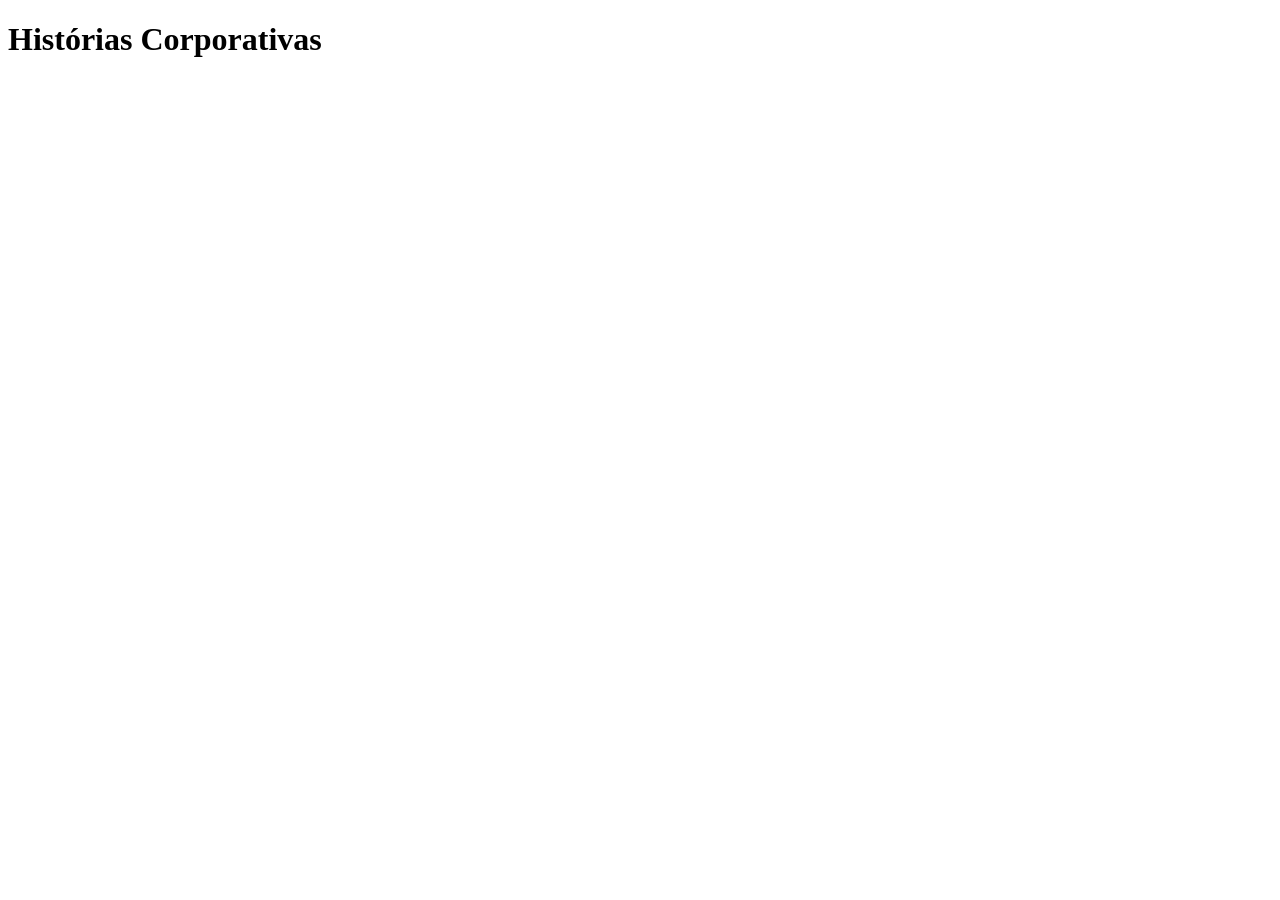
==== index.html @ 8f21bcec "salvar" ====
<!DOCTYPE html>
<html lang="pr-br">
<head>
    <meta charset="UTF-8">
    <meta name="viewport" content="width=device-width, initial-scale=1.0">
    <title>Histórias Corporativas</title>
</head>
<body>
    <h1>Histórias Corporativas</h1>
</body>
</html>
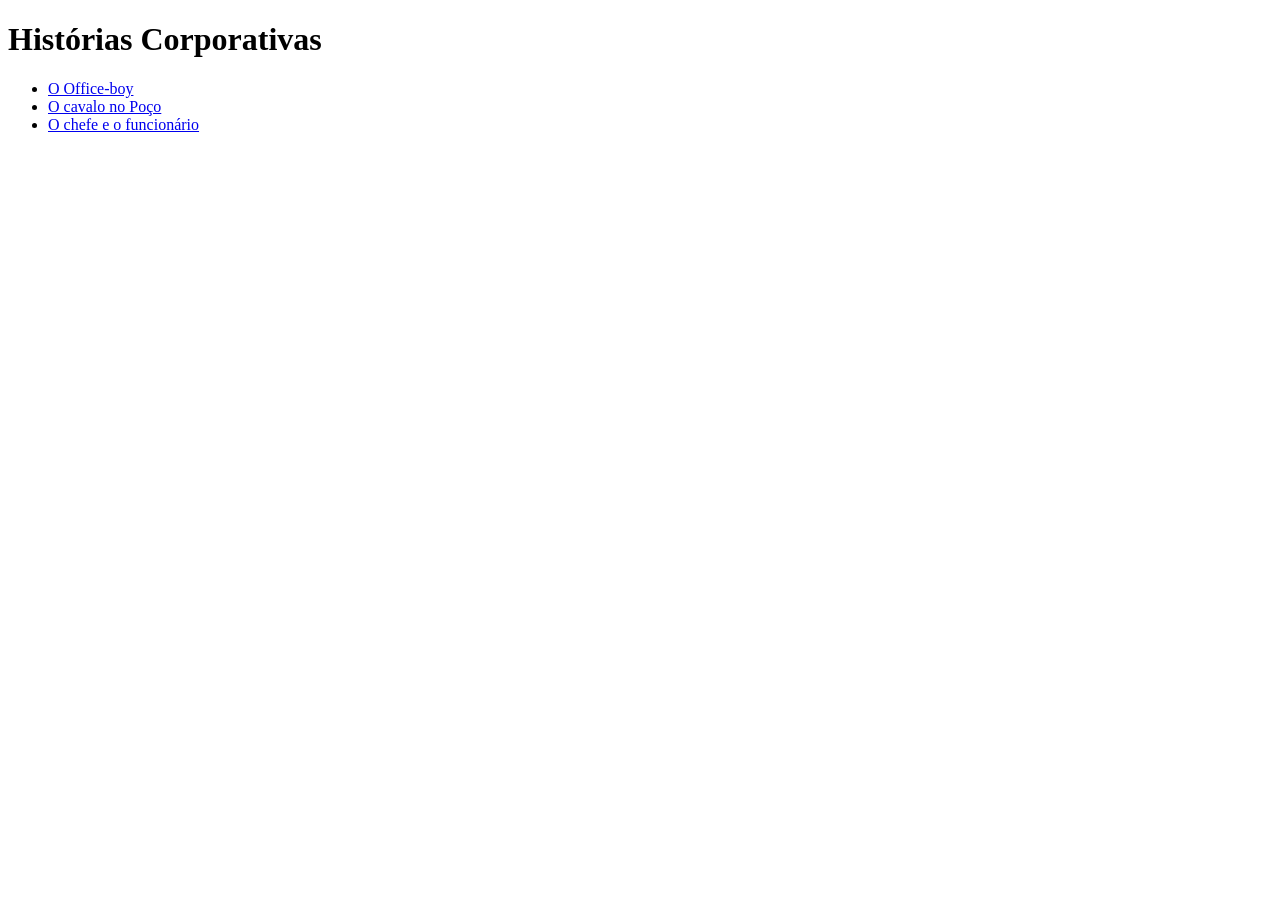
==== commit 10361b93: "2" ====
--- a/index.html
+++ b/index.html
@@ -7,5 +7,10 @@
 </head>
 <body>
     <h1>Histórias Corporativas</h1>
+    <ul>
+       <li> <a href="officeboy.html"> O Office-boy</a> </li>
+       <li> <a href="cavalonopoco.html">O cavalo no Poço</a></li>
+       <li> <a href="chefeeofuncionario.html">O chefe e o funcionário</a> </li> 
+    </ul>
 </body>
 </html>
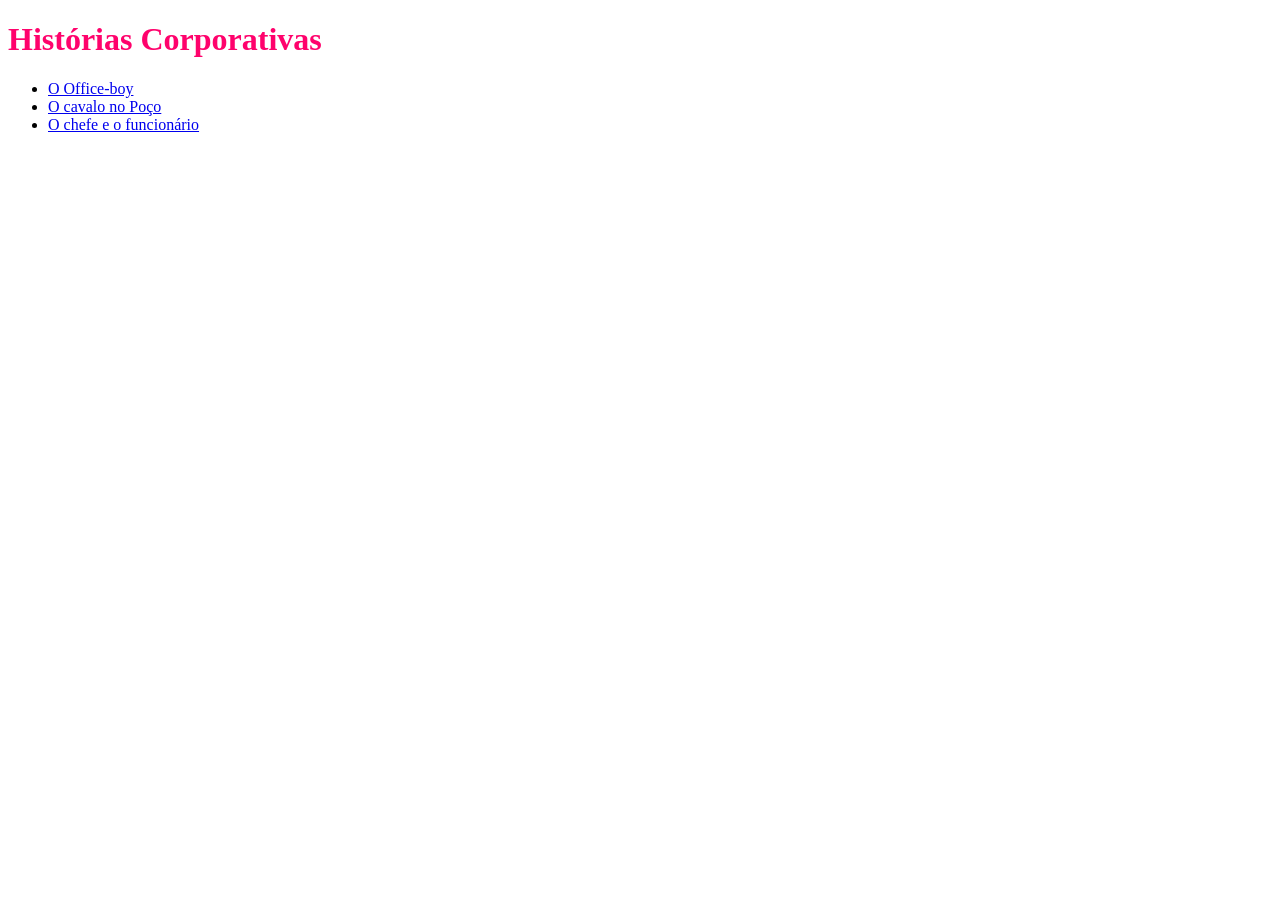
==== commit 1376a678: "acabei" ====
--- a/index.html
+++ b/index.html
@@ -13,4 +13,10 @@
        <li> <a href="chefeeofuncionario.html">O chefe e o funcionário</a> </li> 
     </ul>
 </body>
-</html>+</html>
+<head>
+  <style>
+    h1 { color: rgb(255, 2, 108); }
+    p { color: #d60606; }
+  </style>
+</head>
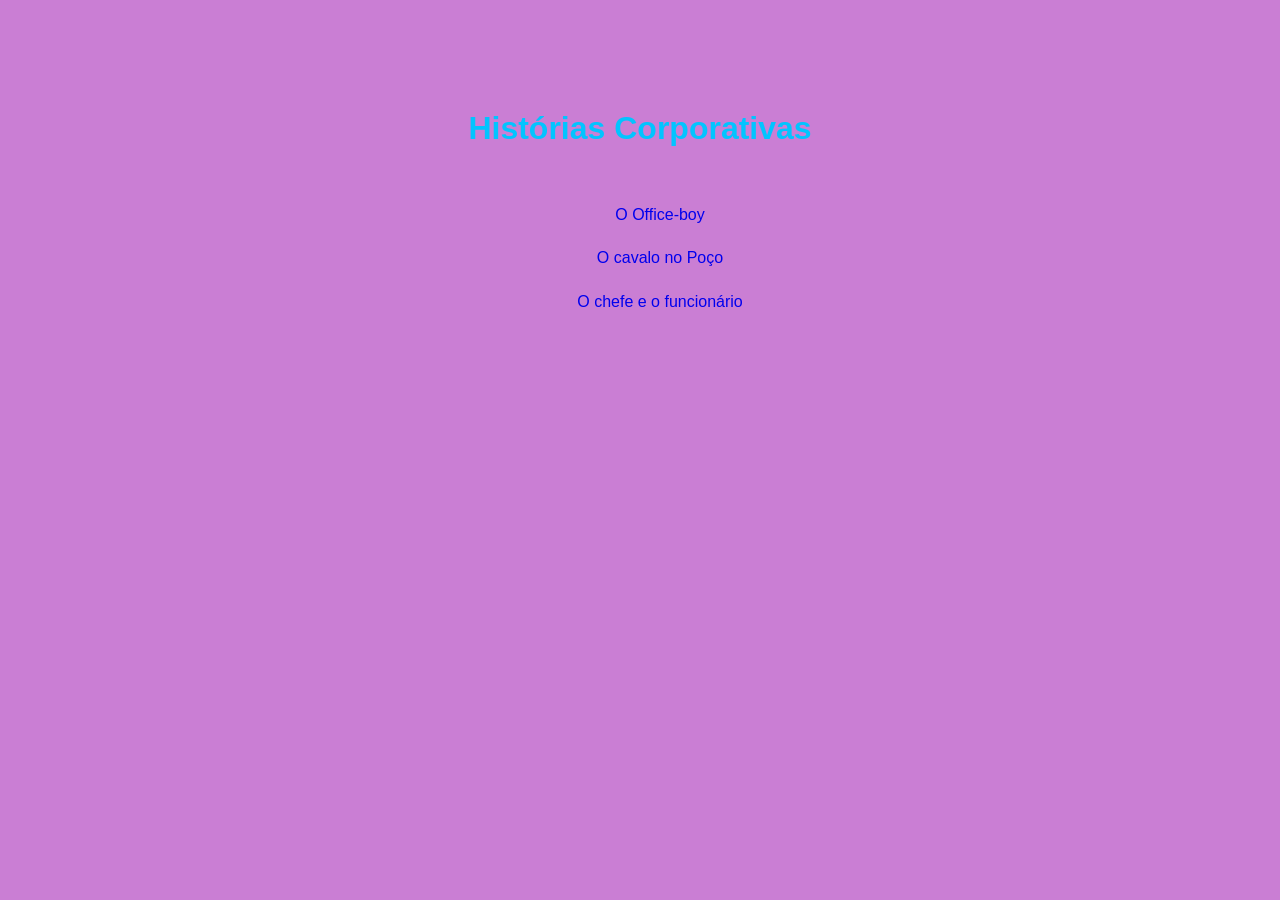
==== commit 3ced59ef: "11" ====
--- a/index.html
+++ b/index.html
@@ -1,22 +1,51 @@
 <!DOCTYPE html>
 <html lang="pr-br">
+
 <head>
-    <meta charset="UTF-8">
-    <meta name="viewport" content="width=device-width, initial-scale=1.0">
-    <title>Histórias Corporativas</title>
+  <meta charset="UTF-8">
+  <meta name="viewport" content="width=device-width, initial-scale=1.0">
+  <title>Histórias Corporativas</title>
+  <!-- <link rel="stylesheet" href="style.css"> -->
+  <style>
+    body {
+      background-color: rgb(202, 126, 212);
+      line-height: 2.7;
+      font-family: sans-serif;
+      text-align: center;
+      margin: 2em;
+      padding: 2em;
+      color: rgb(17, 238, 201);
+    }
+
+    ul {
+      list-style-type: none;
+    }
+
+    a {
+      text-decoration: none;
+    }
+  </style>
 </head>
+
 <body>
-    <h1>Histórias Corporativas</h1>
-    <ul>
-       <li> <a href="officeboy.html"> O Office-boy</a> </li>
-       <li> <a href="cavalonopoco.html">O cavalo no Poço</a></li>
-       <li> <a href="chefeeofuncionario.html">O chefe e o funcionário</a> </li> 
-    </ul>
+  <h1>Histórias Corporativas</h1>
+  <ul>
+    <li> <a href="officeboy.html"> O Office-boy</a> </li>
+    <li> <a href="cavalonopoco.html">O cavalo no Poço</a></li>
+    <li> <a href="chefeeofuncionario.html">O chefe e o funcionário</a> </li>
+  </ul>
 </body>
+
 </html>
+
 <head>
   <style>
-    h1 { color: rgb(255, 2, 108); }
-    p { color: #d60606; }
+    h1 {
+      color: rgb(2, 196, 255);
+    }
+
+    p {
+      color: #15f0e5;
+    }
   </style>
-</head>
+</head>
--- a/style.css
+++ b/style.css
@@ -0,0 +1,19 @@
+body{
+    background-color: rgb(7, 3, 10);
+    line-height: 1.5;
+    font-family: sans-serif;
+    text-align: justify;
+    margin: 2em;
+    padding: 2em;
+    color: rgb(17, 238, 201);
+    border: solid 1px;
+}
+
+h1{
+    text-align: center;
+    font-size: 13px;
+}
+h2{
+    text-align: center;
+    color: rgb(10, 218, 190);
+}
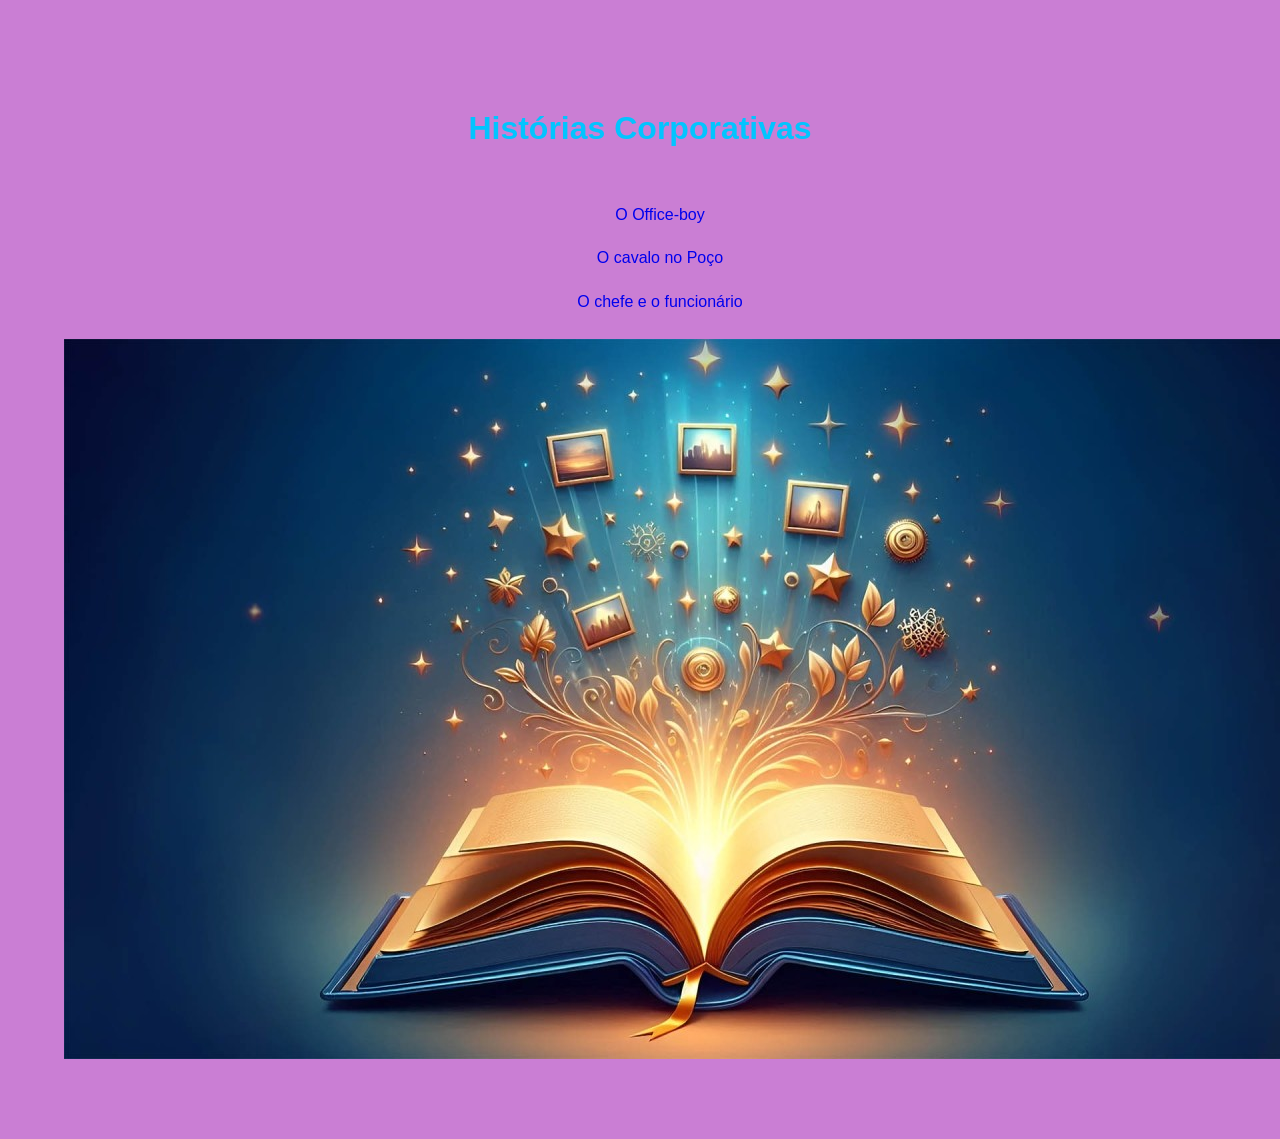
==== commit ba2c4258: "08" ====
--- a/index.html
+++ b/index.html
@@ -24,6 +24,14 @@
     a {
       text-decoration: none;
     }
+
+    h1 {
+      color: rgb(2, 196, 255);
+    }
+
+    p {
+      color: #15f0e5;
+    }
   </style>
 </head>
 
@@ -34,18 +42,8 @@
     <li> <a href="cavalonopoco.html">O cavalo no Poço</a></li>
     <li> <a href="chefeeofuncionario.html">O chefe e o funcionário</a> </li>
   </ul>
+
+  <img src="home.jpeg" alt="">
 </body>
 
-</html>
-
-<head>
-  <style>
-    h1 {
-      color: rgb(2, 196, 255);
-    }
-
-    p {
-      color: #15f0e5;
-    }
-  </style>
-</head>+</html>
--- a/style.css
+++ b/style.css
@@ -16,4 +16,15 @@
 h2{
     text-align: center;
     color: rgb(10, 218, 190);
+}
+
+button{
+    width: 150px;
+    height: 40px;
+    border-radius: 10px;
+}
+
+button a{
+    font-family: Verdana, Geneva, Tahoma, sans-serif;
+    color: rgb(255, 0, 0);
 }
